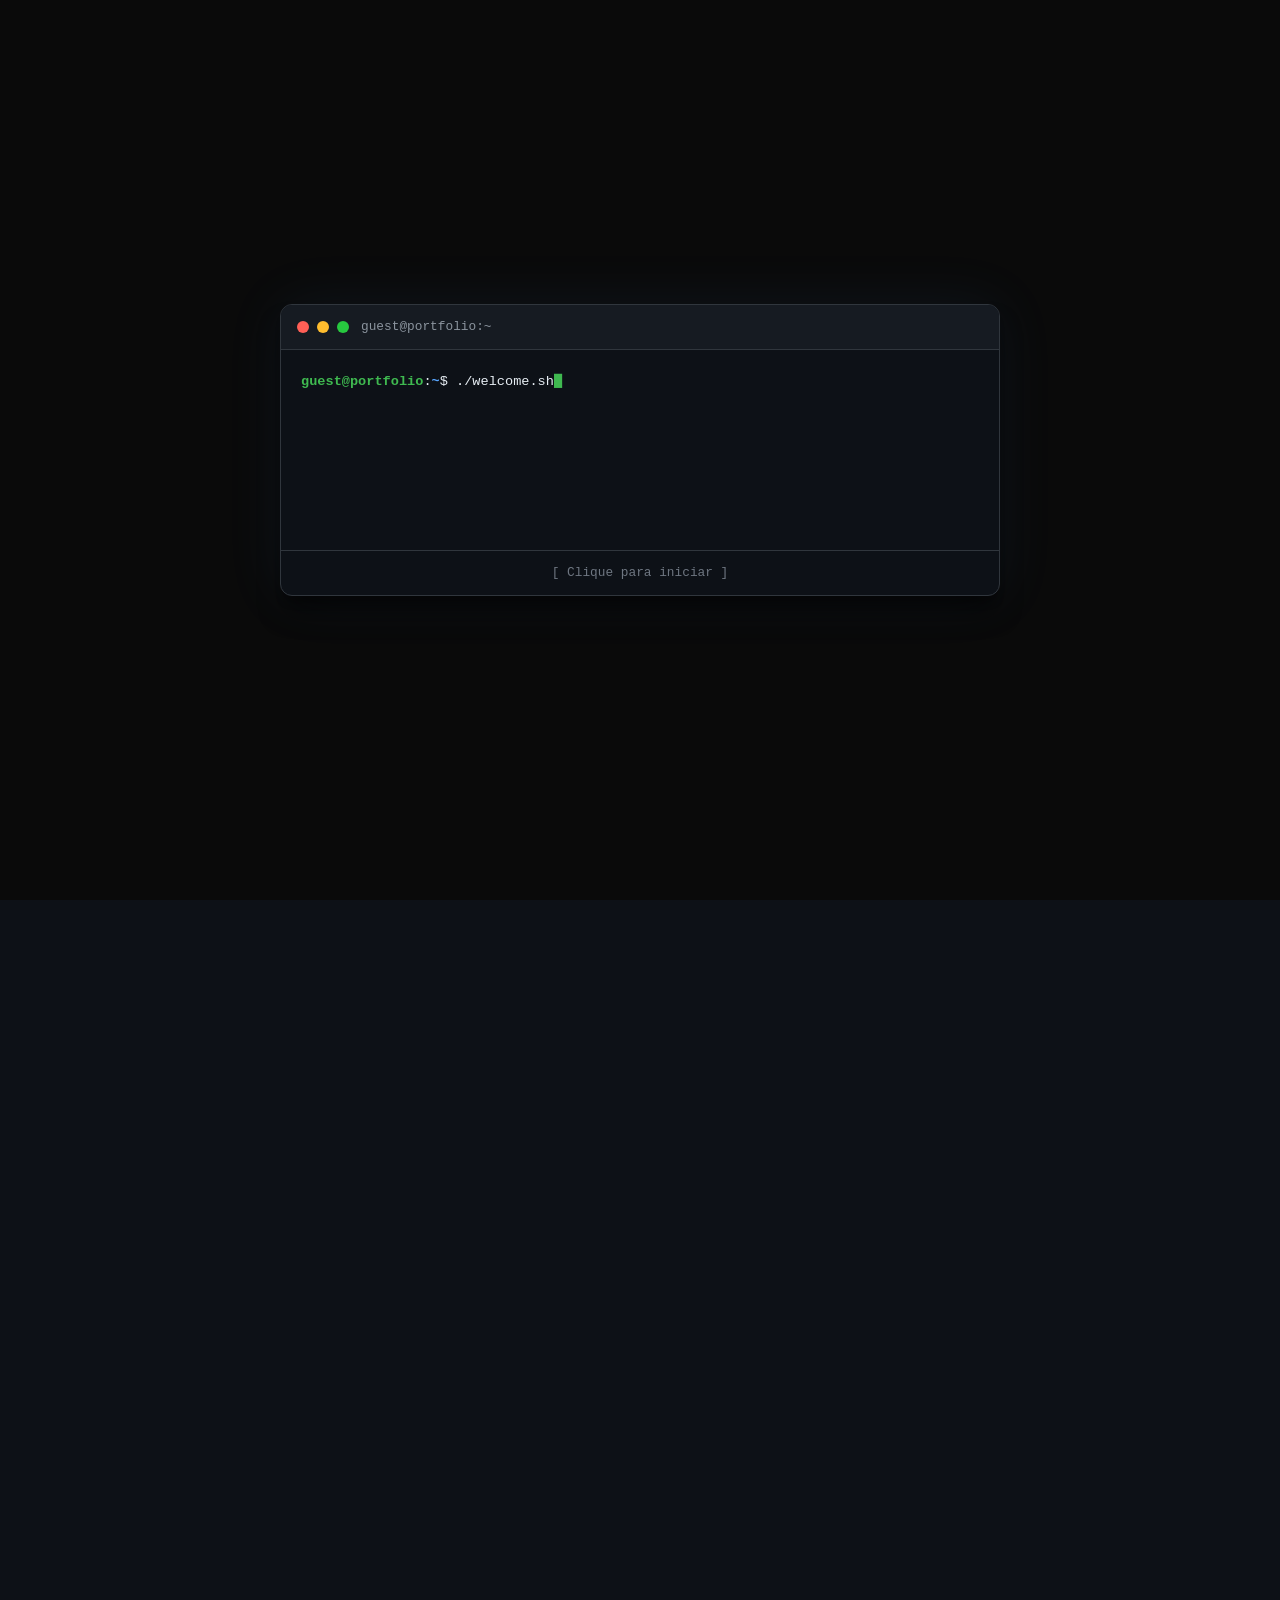
==== index.html @ d6e4335c "feat: seção de feedbacks com carrossel Swiper - Tabela feedbacks no Supabase (RLS: leitura pública a" ====
<!DOCTYPE html>
<html lang="pt-BR">
<head>
  <meta charset="UTF-8">
  <meta name="viewport" content="width=device-width, initial-scale=1.0">
  <title>Portfolio</title>
  <meta name="description" content="Portfolio profissional - Certificados, Projetos e Experiências">

  <!-- Favicon -->
  <link rel="icon" type="image/svg+xml" href="favicon.svg">

  <!-- Fonts -->
  <link rel="preconnect" href="https://fonts.googleapis.com">
  <link href="https://fonts.googleapis.com/css2?family=Inter:wght@300;400;500;600;700;800&display=swap" rel="stylesheet">

  <!-- Font Awesome -->
  <link rel="stylesheet" href="https://cdnjs.cloudflare.com/ajax/libs/font-awesome/6.5.1/css/all.min.css">

  <!-- Swiper CSS -->
  <link rel="stylesheet" href="https://cdn.jsdelivr.net/npm/swiper@11/swiper-bundle.min.css">

  <!-- Custom CSS -->
  <link rel="stylesheet" href="css/style.css?v=62">
</head>
<body class="site-loading">

  <!-- SPLASH SCREEN -->
  <div class="splash-overlay" id="splash-overlay">
    <div class="splash-terminal">
      <div class="splash-terminal-header">
        <div class="splash-terminal-dots">
          <span class="dot red"></span>
          <span class="dot yellow"></span>
          <span class="dot green"></span>
        </div>
        <span class="splash-terminal-title">guest@portfolio:~</span>
      </div>
      <div class="splash-terminal-body" id="splash-body">
        <div class="splash-prompt" id="splash-prompt">
          <span class="splash-user">guest@portfolio</span>:<span class="splash-path">~</span>$ <span class="splash-cmd">./welcome.sh</span><span class="splash-cursor blink">█</span>
        </div>
      </div>
      <div class="splash-click-hint" id="splash-click-hint">
        <span class="hint-desktop">[ Clique para iniciar ]</span>
        <span class="hint-mobile">[ Toque para iniciar ]</span>
      </div>
    </div>
  </div>

  <!-- NAVBAR -->
  <nav class="navbar" id="navbar">
    <div class="container navbar-content">
      <a href="#" class="navbar-brand">
        <i class="fas fa-code"></i>
        <span id="nav-name">Portfolio</span>
      </a>
      <ul class="navbar-links">
        <li><a href="#about">Sobre</a></li>
        <li><a href="#github-contributions">Tecnologias</a></li>
        <li><a href="#projects">Projetos</a></li>
        <li><a href="#certificates">Certificados</a></li>
        <li><a href="#companies">Empresas</a></li>
        <li><a href="#contact">Contato</a></li>
      </ul>
      <button class="mobile-toggle" id="mobile-toggle">
        <i class="fas fa-bars"></i>
      </button>
    </div>
  </nav>

  <!-- MOBILE MENU -->
  <div class="mobile-menu" id="mobile-menu">
    <a href="#about" class="mobile-link">Sobre</a>
    <a href="#github-contributions" class="mobile-link">Tecnologias</a>
    <a href="#projects" class="mobile-link">Projetos</a>
    <a href="#certificates" class="mobile-link">Certificados</a>
    <a href="#companies" class="mobile-link">Empresas</a>
    <a href="#contact" class="mobile-link">Contato</a>
  </div>

  <!-- HERO SECTION -->
  <section class="hero" id="hero">
    <div class="hero-bg"></div>
    <div class="container hero-content">
      <div class="hero-avatar-wrapper">
        <img src="https://ui-avatars.com/api/?name=User&size=200&background=2563eb&color=fff" 
             alt="Foto de perfil" class="hero-avatar" id="hero-avatar">
        <div class="hero-status"></div>
      </div>
      <h1 class="hero-name" id="hero-name">Carregando...</h1>
      <p class="hero-title" id="hero-title"></p>
      <p class="hero-location" id="hero-location">
        <i class="fas fa-map-marker-alt"></i> <span></span>
      </p>
      <div class="hero-social" id="hero-social">
        <!-- Populated by JS -->
      </div>
      <div class="hero-actions">
        <a href="#projects" class="btn btn-primary">
          <i class="fas fa-code-branch"></i> Ver Projetos
        </a>
        <a href="#certificates" class="btn btn-outline">
          <i class="fas fa-certificate"></i> Ver Certificados
        </a>
        <button class="btn btn-outline" id="hero-resume-btn" style="display:none">
          <i class="fas fa-file-alt"></i> Currículo
        </button>
      </div>
    </div>
  </section>

  <!-- ABOUT SECTION -->
  <section class="section" id="about">
    <div class="container">
      <div class="section-header">
        <h2 class="section-title type-in">Sobre Mim</h2>
        <div class="section-line"></div>
      </div>
      <div class="about-grid">
        <div class="about-bio">
          <p id="about-bio" class="type-in">Carregando informações...</p>
        </div>
        <div class="about-info">
          <div class="info-card">
            <div class="info-item" id="info-company" style="display:none">
              <i class="fas fa-building"></i>
              <div>
                <span class="info-label">Empresa Atual</span>
                <span class="info-value"></span>
                <span class="info-sub" id="info-company-time"></span>
              </div>
            </div>
            <div class="info-item" id="info-email" style="display:none">
              <i class="fas fa-envelope"></i>
              <div>
                <span class="info-label">Email</span>
                <span class="info-value"></span>
              </div>
            </div>
            <div class="info-item" id="info-phone" style="display:none">
              <i class="fas fa-phone"></i>
              <div>
                <span class="info-label">Telefone</span>
                <span class="info-value"></span>
              </div>
            </div>
            <div class="info-item" id="info-whatsapp" style="display:none">
              <i class="fab fa-whatsapp"></i>
              <div>
                <span class="info-label">WhatsApp</span>
                <a class="info-value info-link" href="#" target="_blank" rel="noopener noreferrer"></a>
              </div>
            </div>
            <div class="info-item" id="info-location" style="display:none">
              <i class="fas fa-map-marker-alt"></i>
              <div>
                <span class="info-label">Localização</span>
                <span class="info-value"></span>
              </div>
            </div>
          </div>
        </div>
      </div>
    </div>
  </section>

  <!-- GITHUB & TECNOLOGIAS SECTION -->
  <section class="section section-alt" id="github-contributions">
    <div class="container">
      <div class="section-header">
        <h2 class="section-title type-in">GitHub & Tecnologias</h2>
        <div class="section-line"></div>
        <p class="section-subtitle type-in">Minha atividade e stack de desenvolvimento</p>
      </div>
      <div class="github-stats" id="github-stats" style="display:none">
        <div class="github-stats-grid">
          <div class="github-stat-card">
            <i class="fas fa-book"></i>
            <span class="stat-value" id="gh-public-repos">0</span>
            <span class="stat-label">Repositórios</span>
          </div>
          <div class="github-stat-card">
            <i class="fas fa-code-commit"></i>
            <span class="stat-value" id="gh-commits-week">0</span>
            <span class="stat-label">Commits / Semana</span>
          </div>
          <div class="github-stat-card">
            <i class="fas fa-users"></i>
            <span class="stat-value" id="gh-followers">0</span>
            <span class="stat-label">Seguidores</span>
          </div>
          <div class="github-stat-card">
            <i class="fas fa-star"></i>
            <span class="stat-value" id="gh-stars">0</span>
            <span class="stat-label">Stars</span>
          </div>
        </div>
      </div>
      <div class="tech-stats-wrapper" id="tech-stats-wrapper" style="display:none">
        <h3 class="tech-stats-title"><i class="fas fa-laptop-code"></i> Principais Tecnologias</h3>
        <div class="tech-stats-grid" id="tech-stats-grid"></div>
      </div>
      <div class="gh-orgs-wrapper" id="gh-orgs-wrapper" style="display:none">
        <h3 class="tech-stats-title"><i class="fas fa-building"></i> Organizações</h3>
        <div class="gh-orgs-grid" id="gh-orgs-grid"></div>
      </div>
      <div id="gh-profile-link-container" style="display:none"></div>
    </div>
  </section>

  <!-- PROJECTS SECTION -->
  <section class="section" id="projects">
    <div class="container">
      <div class="section-header collapsible-header" data-target="projects-body">
        <div class="section-header-top">
          <h2 class="section-title type-in" id="proj-section-title">Projetos</h2>
          <button class="collapse-toggle" aria-label="Expandir/Minimizar">
            <i class="fas fa-chevron-up"></i>
          </button>
        </div>
        <div class="section-line"></div>
        <p class="section-subtitle type-in">Meus projetos e contribuições no GitHub</p>
      </div>
      <div class="collapsible-body" id="projects-body">
        <div class="projects-scroll-box">
          <div class="projects-grid" id="projects-container">
            <!-- Populated by JS -->
            <div class="loading-spinner">
              <i class="fas fa-spinner fa-spin"></i> Carregando projetos...
            </div>
          </div>
        </div>
      </div>
    </div>
  </section>

  <!-- CERTIFICATES SECTION -->
  <section class="section section-alt" id="certificates">
    <div class="container">
      <div class="section-header collapsible-header" data-target="certificates-body">
        <div class="section-header-top">
          <h2 class="section-title type-in" id="cert-section-title">Certificados</h2>
          <button class="collapse-toggle" aria-label="Expandir/Minimizar">
            <i class="fas fa-chevron-up"></i>
          </button>
        </div>
        <div class="section-line"></div>
        <p class="section-subtitle type-in">Minhas certificações organizadas por área de conhecimento</p>
      </div>
      <div class="collapsible-body" id="certificates-body">
        <div class="cert-layout">
          <aside class="cert-sidebar" id="cert-sidebar">
            <!-- Populated by JS - category list items -->
            <div class="loading-spinner">
              <i class="fas fa-spinner fa-spin"></i> Carregando...
            </div>
          </aside>
          <main class="cert-main" id="cert-main">
            <div class="cert-main-placeholder" id="cert-placeholder">
              <i class="fas fa-hand-pointer"></i>
              <p>Toque em um item para visualizar os certificados</p>
            </div>
            <div class="cert-main-content" id="cert-main-content" style="display:none">
              <!-- Populated by JS when a category is selected -->
            </div>
          </main>
        </div>
      </div>
    </div>
  </section>

  <!-- CONTRIBUIÇÃO COM EMPRESAS -->
  <section class="section" id="companies" style="display:none">
    <div class="container">
      <div class="section-header">
        <h2 class="section-title type-in">Contribuição com Empresas e Instituições</h2>
        <div class="section-line"></div>
        <p class="section-subtitle type-in">Empresas e instituições onde contribuí com desenvolvimento</p>
      </div>
      <div class="companies-grid" id="companies-grid"></div>
    </div>
  </section>

  <!-- FEEDBACKS SECTION -->
  <section class="section feedbacks-section" id="feedbacks" style="display:none">
    <div class="container">
      <div class="section-header">
        <h2 class="section-title type-in">Feedbacks</h2>
        <div class="section-line"></div>
        <p class="section-subtitle type-in">O que dizem sobre meu trabalho</p>
      </div>

      <!-- Carrossel Swiper -->
      <div class="feedbacks-swiper-wrapper">
        <div class="swiper feedbacks-swiper">
          <div class="swiper-wrapper" id="feedbacks-container">
            <!-- Slides populados por feedbacks.js -->
          </div>
          <div class="swiper-pagination feedbacks-pagination"></div>
          <div class="swiper-button-prev feedbacks-prev"></div>
          <div class="swiper-button-next feedbacks-next"></div>
        </div>
      </div>

      <!-- CTA para deixar feedback -->
      <div class="feedbacks-cta">
        <p>Trabalhou comigo? Deixe seu feedback!</p>
        <a href="#" id="feedbacks-cta-link" target="_blank" rel="noopener noreferrer" class="btn-feedback">
          <i class="fas fa-comment-alt"></i> Deixar Feedback
        </a>
      </div>
    </div>
  </section>

  <!-- CONTACT / FOOTER -->
  <footer class="footer" id="contact">
    <div class="container">
      <div class="footer-content">
        <div class="footer-info">
          <h3 id="footer-name">Portfolio</h3>
          <p id="footer-title"></p>
        </div>
        <div class="footer-social" id="footer-social">
          <!-- Populated by JS -->
        </div>
      </div>
      <div class="footer-bottom">
        <p>&copy; <span id="footer-year"></span> Todos os direitos reservados.</p>
      </div>
    </div>
  </footer>

  <!-- CERTIFICATE MODAL (for zoom view) -->
  <div class="modal-overlay" id="cert-modal">
    <div class="modal-content">
      <button class="modal-close" id="modal-close">
        <i class="fas fa-times"></i>
      </button>
      <img src="" alt="Certificado" class="modal-image" id="modal-image">
      <iframe id="modal-pdf" class="modal-image" style="display:none; height:80vh; border:none;" title="Certificado PDF"></iframe>
      <div class="modal-info">
        <h3 id="modal-cert-name"></h3>
        <p id="modal-cert-issuer"></p>
        <p id="modal-cert-date"></p>
        <p id="modal-cert-hours" class="modal-cert-hours" style="display:none"></p>
        <div class="modal-actions">
          <a href="#" id="modal-cert-link" class="btn btn-primary btn-sm" target="_blank" rel="noopener noreferrer" style="display:none">
            <i class="fas fa-external-link-alt"></i> Ver Credencial
          </a>
          <button id="modal-copy-link" class="btn btn-outline btn-sm" type="button">
            <i class="fas fa-link"></i> Copiar Link
          </button>
        </div>
        <div id="modal-project-files" class="modal-project-files" style="display:none">
          <!-- Project files loaded by JS -->
        </div>
      </div>
    </div>
  </div>

  <!-- RESUME MODAL -->
  <div class="resume-modal-overlay" id="resume-modal-overlay">
    <div class="resume-modal">
      <div class="resume-modal-header">
        <div class="resume-modal-title">
          <i class="fas fa-file-alt"></i>
          <span>Currículo</span>
        </div>
        <div class="resume-modal-actions">
          <a href="#" id="resume-download-btn" class="resume-download-btn" download="curriculo.pdf" target="_blank" rel="noopener noreferrer">
            <i class="fas fa-download"></i> Baixar PDF
          </a>
          <button class="resume-close-btn" id="resume-close-btn" title="Fechar">
            <i class="fas fa-times"></i>
          </button>
        </div>
      </div>
      <div class="resume-modal-body" id="resume-modal-body">
        <div class="resume-modal-empty">
          <i class="fas fa-file-alt"></i>
          <p>Nenhum currículo cadastrado.</p>
        </div>
      </div>
    </div>
  </div>

  <!-- PIXEL ART AVATAR COMPANION -->
  <div class="avatar-companion" id="avatar-companion">
    <div class="avatar-section-label"></div>
    <div class="avatar-bubble"></div>
    <div class="avatar-sprite-wrap"></div>
  </div>

  <!-- MUSIC REACTOR OVERLAY -->
  <div class="music-reactor" id="music-reactor">
    <div class="reactor-glow reactor-glow-bass"></div>
    <div class="reactor-glow reactor-glow-mid"></div>
    <div class="reactor-glow reactor-glow-treble"></div>
  </div>

  <!-- YOUTUBE FLOATING PLAYER -->
  <div class="music-player" id="music-player">
    <div id="yt-player-container" style="position:absolute;width:0;height:0;overflow:hidden;pointer-events:none;"></div>
    <!-- Volume popup (outside controls to avoid overflow clipping) -->
    <div class="music-volume-popup" id="music-volume-popup">
      <div class="music-volume-track">
        <div class="music-volume-fill" id="music-volume-fill" style="height:100%"></div>
        <input type="range" min="0" max="100" value="100" class="music-volume-input" id="music-volume-input">
      </div>
      <span class="music-volume-label" id="music-volume-label">100</span>
    </div>
    <div class="music-controls" id="music-controls">
      <div class="music-mini-wrap">
        <div class="music-pulse-ring"></div>
        <div class="music-pulse-ring music-pulse-ring-2"></div>
        <i class="fas fa-music music-icon"></i>
      </div>
      <div class="music-expand-content">
        <div class="music-row-name">
          <span class="music-track-name" id="music-track-name">Carregando...</span>
        </div>
        <div class="music-row-controls">
          <button class="music-vol-btn" id="music-vol-btn" title="Volume">
            <i class="fas fa-volume-up" id="music-vol-icon"></i>
          </button>
          <button class="music-ctrl-btn music-shuffle-btn active" id="music-shuffle" title="Aleatório">
            <i class="fas fa-random"></i>
          </button>
          <button class="music-ctrl-btn" id="music-skip" title="Próxima">
            <i class="fas fa-forward"></i>
          </button>
          <button class="music-btn" id="music-toggle" title="Pausar/Tocar">
            <i class="fas fa-pause" id="music-toggle-icon"></i>
          </button>
        </div>
      </div>
    </div>
  </div>

  <!-- README MODAL -->
  <div class="readme-modal-overlay" id="readme-modal-overlay">
    <div class="readme-modal">
      <div class="readme-terminal-header">
        <div class="readme-terminal-dots">
          <span class="dot red"></span>
          <span class="dot yellow"></span>
          <span class="dot green"></span>
        </div>
        <span class="readme-terminal-title" id="readme-terminal-title">~/README.md</span>
        <button class="readme-close-btn" id="readme-close-btn"><i class="fas fa-times"></i></button>
      </div>
      <div class="readme-terminal-body" id="readme-terminal-body">
        <div class="loading-spinner"><i class="fas fa-spinner fa-spin"></i> Carregando README...</div>
      </div>
    </div>
  </div>

  <!-- Scripts -->
  <script src="https://cdn.jsdelivr.net/npm/@supabase/supabase-js@2"></script>
  <script src="https://cdn.jsdelivr.net/npm/swiper@11/swiper-bundle.min.js"></script>
  <script src="https://cdn.jsdelivr.net/npm/marked/marked.min.js"></script>
  <script src="https://cdn.jsdelivr.net/npm/dompurify@3/dist/purify.min.js"></script>
  <script src="https://cdnjs.cloudflare.com/ajax/libs/pdf.js/3.11.174/pdf.min.js"></script>
  <script>
    pdfjsLib.GlobalWorkerOptions.workerSrc = 'https://cdnjs.cloudflare.com/ajax/libs/pdf.js/3.11.174/pdf.worker.min.js';
  </script>
  <script src="js/config.js"></script>
  <!-- Módulos JS -->
  <script src="js/modules/utils.js"></script>
  <script src="js/modules/splash.js"></script>
  <script src="js/modules/navbar.js"></script>
  <script src="js/modules/profile.js?v=3"></script>
  <script src="js/modules/social.js"></script>
  <script src="js/modules/certificates.js"></script>
  <script src="js/modules/collapsible.js"></script>
  <script src="js/modules/cert-modal.js"></script>
  <script src="js/modules/projects.js"></script>
  <script src="js/modules/resume-modal.js"></script>
  <script src="js/modules/readme-modal.js"></script>
  <script src="js/modules/animations.js?v=2"></script>
  <script src="js/modules/github.js"></script>
  <script src="js/modules/companies.js"></script>
  <script src="js/modules/music.js?v=7"></script>
  <script src="js/modules/avatar.js?v=11"></script>
  <script src="js/modules/feedbacks.js"></script>
  <script src="js/portfolio.js?v=3"></script>
</body>
</html>
---- css/style.css ----
﻿/* ============================================
   Portfolio - Main Stylesheet
   Módulos carregados via @import
   ============================================ */

/* Fundação */
@import url('./modules/_variables.css');
@import url('./modules/_base.css');
@import url('./modules/_buttons.css');

/* Layout & Navegação */
@import url('./modules/_navbar.css');
@import url('./modules/_hero.css');
@import url('./modules/_sections.css');

/* Seções */
@import url('./modules/_about.css');
@import url('./modules/_certificates.css');
@import url('./modules/_projects.css');
@import url('./modules/_companies.css');
@import url('./modules/_readme-modal.css');
@import url('./modules/_footer.css');
@import url('./modules/_cert-modal.css');
@import url('./modules/_resume-modal.css');

/* Componentes UI */
@import url('./modules/_ui.css');
@import url('./modules/_animations.css');
@import url('./modules/_github.css');

/* Seções */
@import url('./modules/_feedbacks.css');

/* Responsividade */
@import url('./modules/_responsive.css');

/* Funcionalidades */
@import url('./modules/_music.css');
@import url('./modules/_splash.css');
@import url('./modules/_avatar.css');
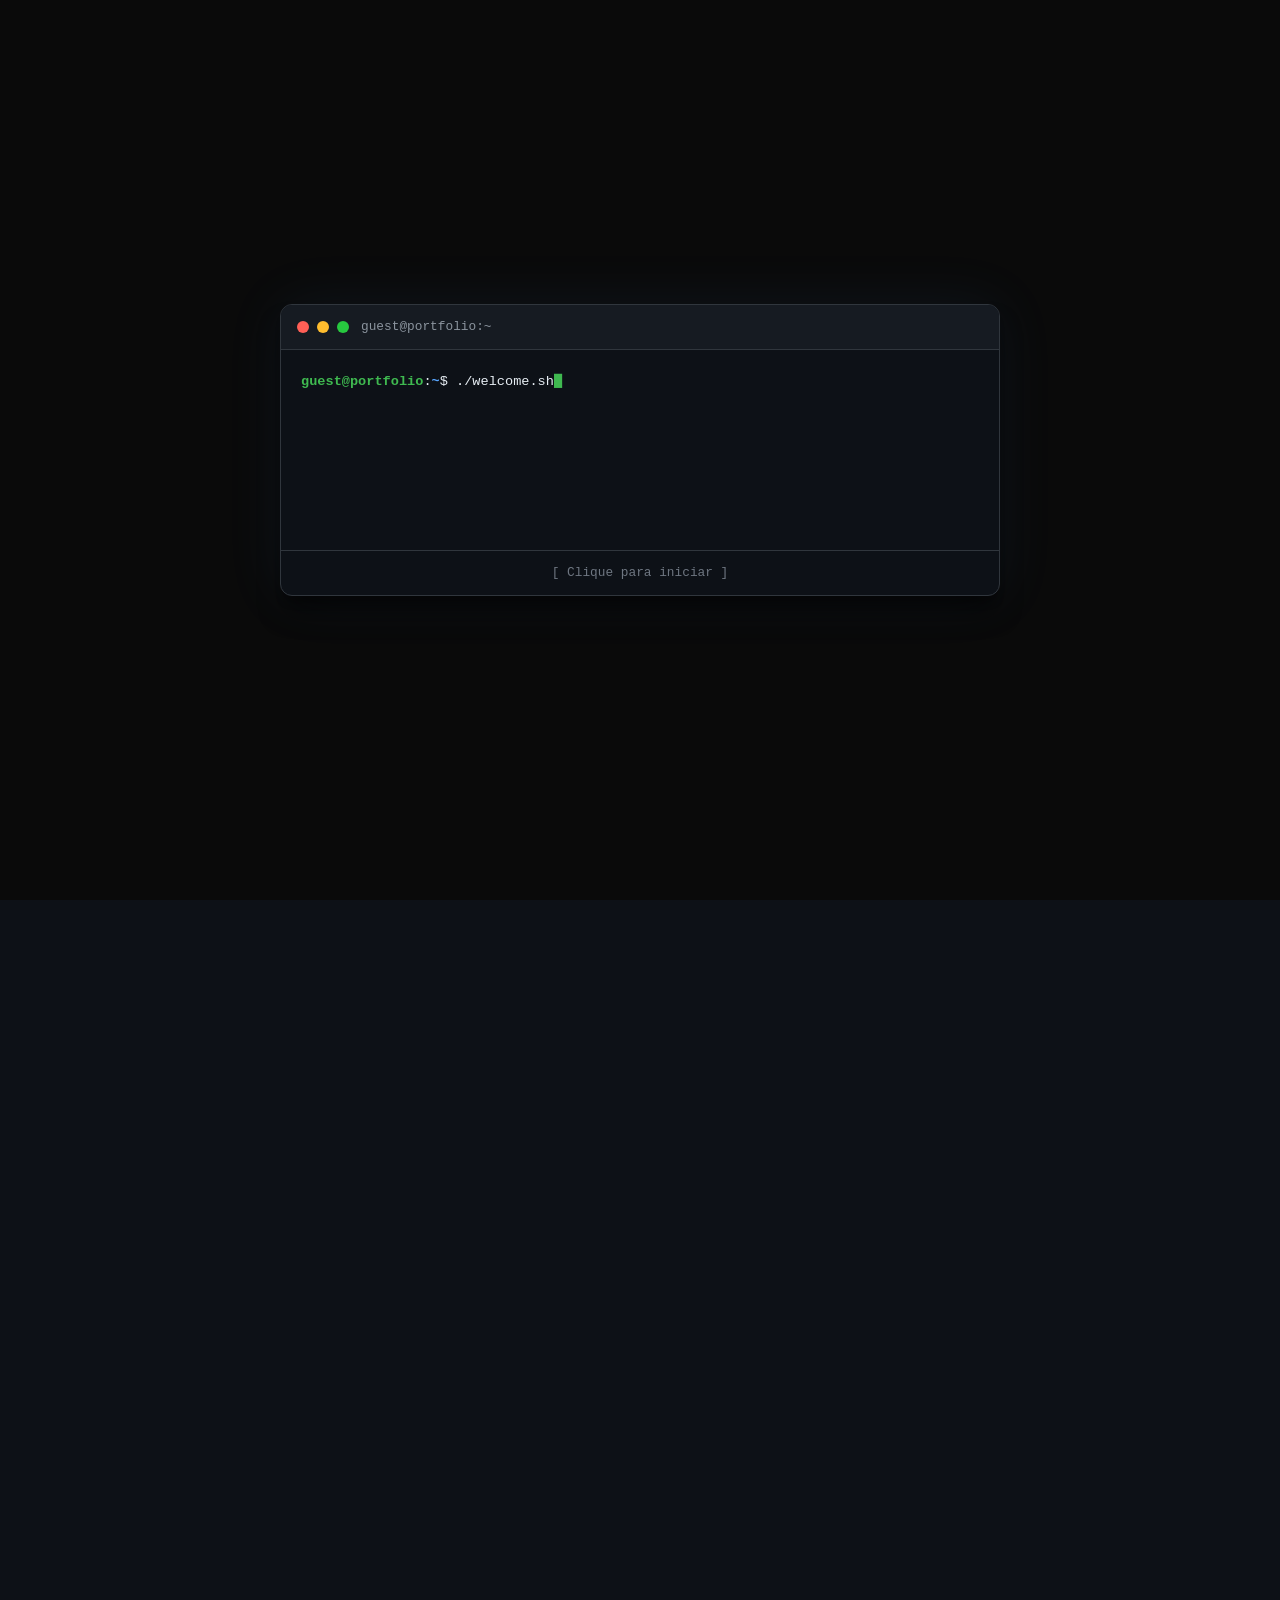
==== commit 802b0168: "feat: footer enriquecido com 3 colunas e ordem correta no navbar - Navbar: "Feedbacks" agora aparece" ====
--- a/index.html
+++ b/index.html
@@ -296,10 +296,11 @@
           <div class="swiper-wrapper" id="feedbacks-container">
             <!-- Slides populados por feedbacks.js -->
           </div>
-          <div class="swiper-pagination feedbacks-pagination"></div>
           <div class="swiper-button-prev feedbacks-prev"></div>
           <div class="swiper-button-next feedbacks-next"></div>
         </div>
+        <!-- Paginação FORA do .swiper para não ficar dentro dos cards -->
+        <div class="swiper-pagination feedbacks-pagination"></div>
       </div>
 
       <!-- CTA para deixar feedback -->
@@ -315,20 +316,111 @@
   <!-- CONTACT / FOOTER -->
   <footer class="footer" id="contact">
     <div class="container">
-      <div class="footer-content">
-        <div class="footer-info">
-          <h3 id="footer-name">Portfolio</h3>
-          <p id="footer-title"></p>
-        </div>
-        <div class="footer-social" id="footer-social">
-          <!-- Populated by JS -->
-        </div>
-      </div>
+      <div class="footer-grid">
+
+        <!-- Coluna 1 — Marca + social -->
+        <div class="footer-brand">
+          <div class="footer-brand-name">
+            <i class="fas fa-code"></i>
+            <span id="footer-name">Portfolio</span>
+          </div>
+          <p class="footer-tagline" id="footer-title"></p>
+          <div class="footer-social" id="footer-social">
+            <!-- Populated by JS -->
+          </div>
+        </div>
+
+        <!-- Coluna 2 — Navegação rápida -->
+        <div class="footer-nav">
+          <h4 class="footer-col-title">Navegação</h4>
+          <ul class="footer-nav-links">
+            <li><a href="#about">Sobre</a></li>
+            <li><a href="#projects">Projetos</a></li>
+            <li><a href="#certificates">Certificados</a></li>
+            <li><a href="#companies">Empresas</a></li>
+            <li><a href="#feedbacks">Feedbacks</a></li>
+            <li><a href="#contact">Contato</a></li>
+          </ul>
+        </div>
+
+        <!-- Coluna 3 — Contato -->
+        <div class="footer-contact">
+          <h4 class="footer-col-title">Contato</h4>
+          <ul class="footer-contact-list">
+            <li id="footer-location" style="display:none">
+              <i class="fas fa-map-marker-alt"></i>
+              <span id="footer-location-value"></span>
+            </li>
+            <li id="footer-email" style="display:none">
+              <i class="fas fa-envelope"></i>
+              <a id="footer-email-link" href="#"></a>
+            </li>
+            <li id="footer-phone" style="display:none">
+              <i class="fas fa-phone"></i>
+              <span id="footer-phone-value"></span>
+            </li>
+            <li id="footer-whatsapp" style="display:none">
+              <i class="fab fa-whatsapp"></i>
+              <a id="footer-whatsapp-link" href="#" target="_blank" rel="noopener noreferrer">WhatsApp</a>
+            </li>
+            <li id="footer-company" style="display:none">
+              <i class="fas fa-building"></i>
+              <span id="footer-company-value"></span>
+            </li>
+          </ul>
+        </div>
+
+      </div>
+
       <div class="footer-bottom">
-        <p>&copy; <span id="footer-year"></span> Todos os direitos reservados.</p>
+        <p>&copy; <span id="footer-year"></span> <span id="footer-bottom-name"></span>. Todos os direitos reservados.</p>
       </div>
     </div>
   </footer>
+
+  <!-- FEEDBACK MODAL -->
+  <div class="feedback-modal-overlay" id="feedback-modal-overlay">
+    <div class="feedback-modal">
+      <!-- Header estilo terminal -->
+      <div class="feedback-modal-header">
+        <div class="feedback-modal-dots">
+          <span class="dot red"></span>
+          <span class="dot yellow"></span>
+          <span class="dot green"></span>
+        </div>
+        <span class="feedback-modal-title">~/feedback.md</span>
+        <button class="feedback-modal-close" id="feedback-modal-close" aria-label="Fechar">
+          <i class="fas fa-times"></i>
+        </button>
+      </div>
+      <!-- Corpo -->
+      <div class="feedback-modal-body">
+        <!-- Autor -->
+        <div class="feedback-modal-author">
+          <div class="feedback-modal-avatar" id="fm-avatar"></div>
+          <div class="feedback-modal-author-info">
+            <span class="feedback-modal-name" id="fm-name"></span>
+            <span class="feedback-modal-profession" id="fm-profession"></span>
+            <a class="feedback-modal-social" id="fm-social" href="#" target="_blank" rel="noopener noreferrer" style="display:none">
+              <i id="fm-social-icon" class="fas fa-link"></i>
+              <span id="fm-social-label">Ver perfil</span>
+            </a>
+          </div>
+        </div>
+        <!-- Divisor -->
+        <div class="feedback-modal-divider"></div>
+        <!-- Texto completo -->
+        <div class="feedback-modal-quote-icon"><i class="fas fa-quote-left"></i></div>
+        <p class="feedback-modal-text" id="fm-text"></p>
+      </div>
+      <!-- Footer -->
+      <div class="feedback-modal-footer">
+        <button class="feedback-modal-btn-close" id="feedback-modal-btn-close">
+          <i class="fas fa-times"></i> Fechar
+        </button>
+      </div>
+    </div>
+  </div>
 
   <!-- CERTIFICATE MODAL (for zoom view) -->
   <div class="modal-overlay" id="cert-modal">
